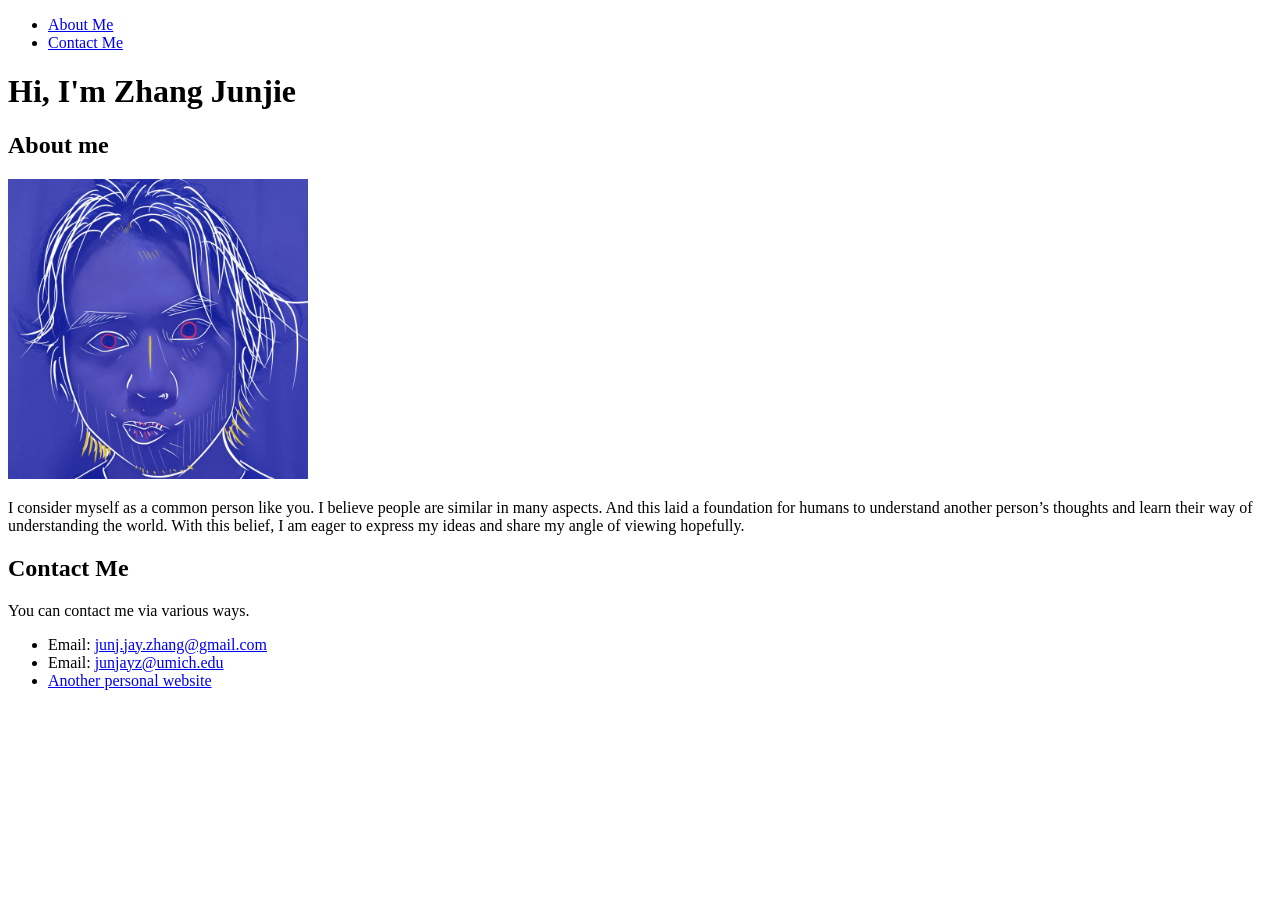
==== problem_set_1/index.html @ a6ae7fc1 "finish hw1" ====
<!DOCTYPE html>
<html>

<head>
    <title>Junjie Zhang</title>
    <link rel="icon" href="images/icon.png" sizes="32x32" />
    <meta charset="utf-8">
</head>

<body>
    <header>
        <nav>
            <ul>
                <li><a href="#about-me">About Me</a></li>
                <li><a href="contact-me">Contact Me</a></li>
            </ul>
        </nav>
        <h1>
            Hi, I'm Zhang Junjie
        </h1>
    </header>
    <main>
        <h2 id="about-me">About me</h2>
        <img src="images/me.jpeg" alt="Junjie Zhang" width="300" height="300">
        <p>
            I consider myself as a common person like you. I believe people are similar in many aspects. And this laid a
            foundation for humans to understand another person’s thoughts and learn their way of understanding the
            world. With this belief, I am eager to express my ideas and share my angle of viewing hopefully.
        </p>
        <h2 id="contact-me">Contact Me</h2>
        <p>
            You can contact me via various ways.
        </p>
        <ul>
            <li>
                Email: <a href="mailto: junj.jay.zhang@gmail.com>">junj.jay.zhang@gmail.com</a>
            </li>
            <li>
                Email: <a href="mailto: junjayz@umich.edu">junjayz@umich.edu</a>
            </li>
            <li><a href="https://junjzhang.com">Another personal website</a></li>
        </ul>
    </main>
</body>

</html>
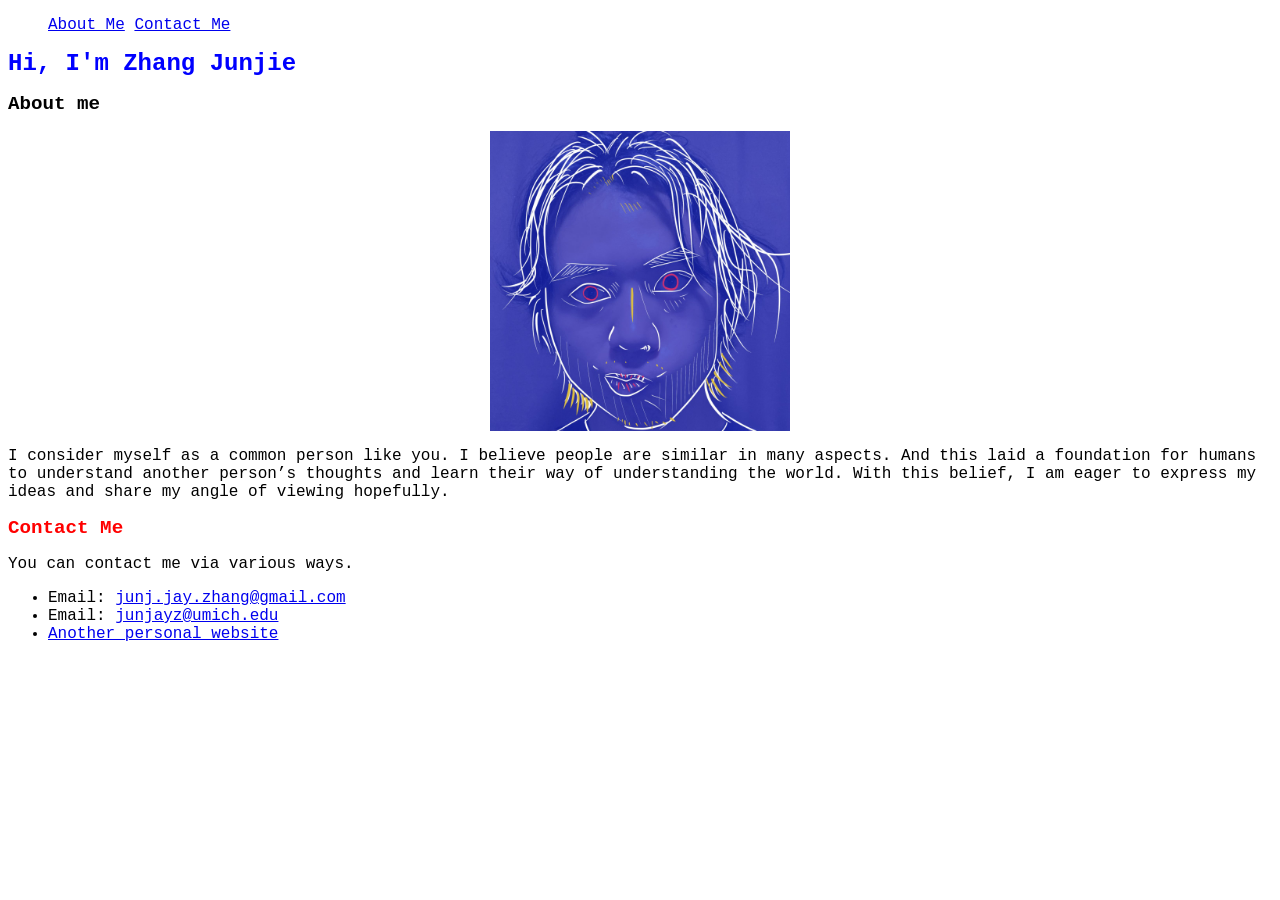
==== commit e0f28fd7: "finish part 1" ====
--- a/problem_set_1/index.html
+++ b/problem_set_1/index.html
@@ -1,9 +1,10 @@
 <!DOCTYPE html>
-<html>
+<html lang="en">
 
 <head>
     <title>Junjie Zhang</title>
     <link rel="icon" href="images/icon.png" sizes="32x32" />
+    <link rel="stylesheet" href="css/style.css">
     <meta charset="utf-8">
 </head>
 
@@ -12,7 +13,7 @@
         <nav>
             <ul>
                 <li><a href="#about-me">About Me</a></li>
-                <li><a href="contact-me">Contact Me</a></li>
+                <li><a href="#contact-me">Contact Me</a></li>
             </ul>
         </nav>
         <h1>
@@ -21,7 +22,7 @@
     </header>
     <main>
         <h2 id="about-me">About me</h2>
-        <img src="images/me.jpeg" alt="Junjie Zhang" width="300" height="300">
+        <img id="avator" src="images/me.jpeg" alt="Junjie Zhang" width="300" height="300">
         <p>
             I consider myself as a common person like you. I believe people are similar in many aspects. And this laid a
             foundation for humans to understand another person’s thoughts and learn their way of understanding the
--- a/problem_set_1/css/style.css
+++ b/problem_set_1/css/style.css
@@ -0,0 +1,26 @@
+body {
+    font-family: 'Courier New', Courier, monospace;
+}
+
+h1 {
+    font-weight: bold;
+    font-size: 1.5em;
+    color: blue;
+}
+
+#avator {
+    margin: auto;
+    display: block;
+}
+
+h2 {
+    font-weight: bold;
+    font-size: 1.2em;
+}
+#contact-me {
+    color: #ff0000;
+}
+
+nav ul li {
+    display: inline;
+}
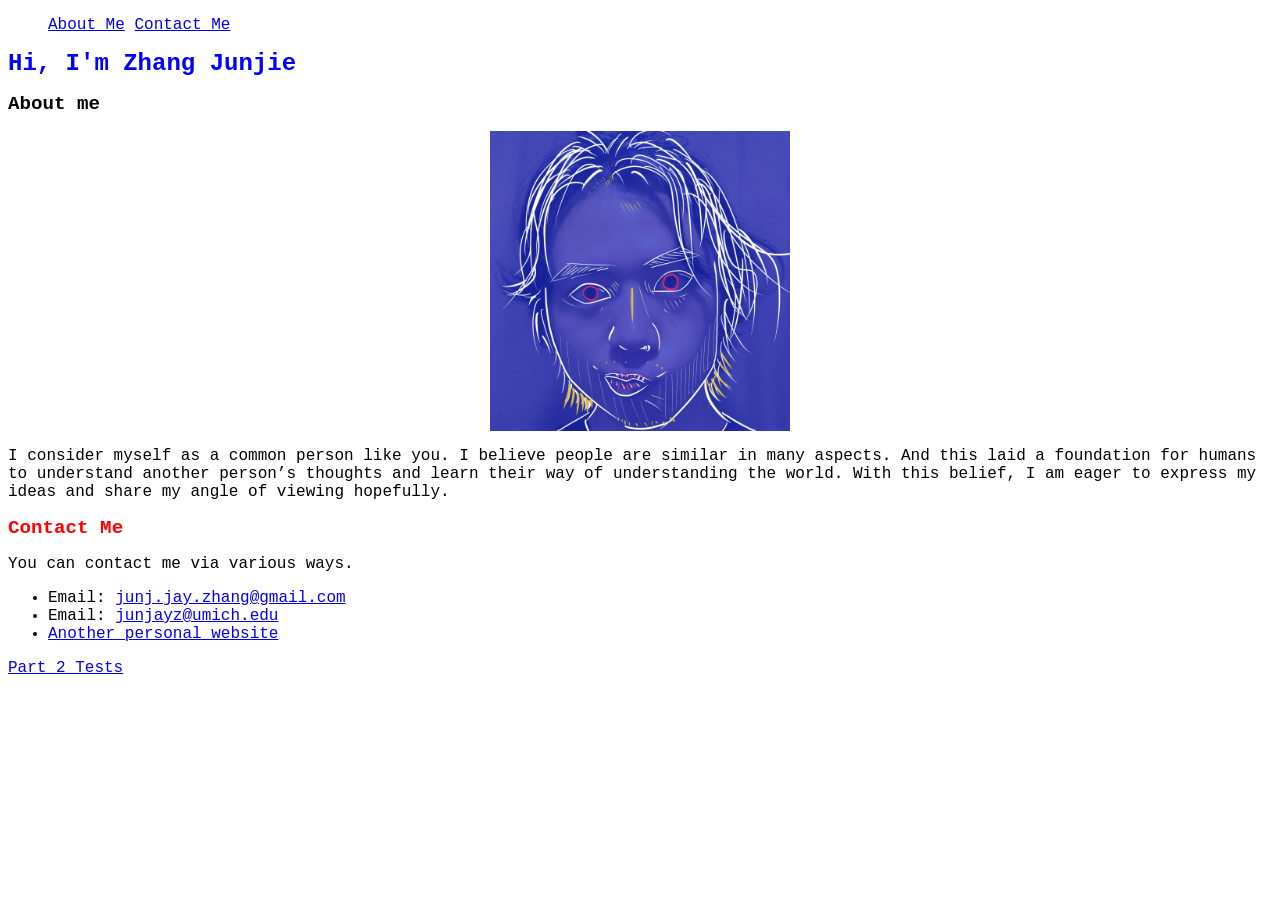
==== commit 0daa00d4: "finish part 2" ====
--- a/problem_set_1/index.html
+++ b/problem_set_1/index.html
@@ -41,6 +41,7 @@
             </li>
             <li><a href="https://junjzhang.com">Another personal website</a></li>
         </ul>
+        <a href="ps2-tests.html">Part 2 Tests</a>
     </main>
 </body>
 
